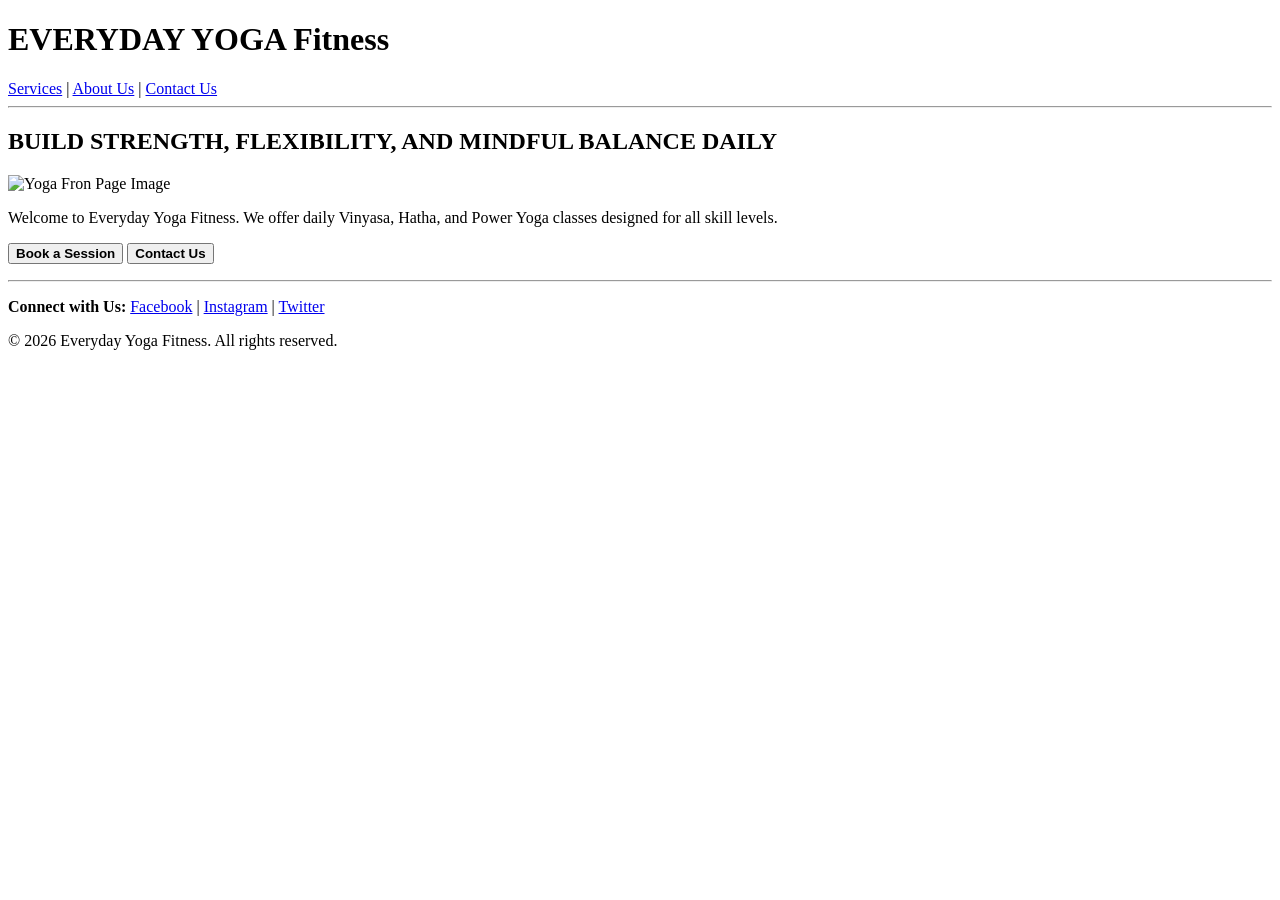
==== index.html @ 2eb6e2ae "Create initial Hero Section" ====
<!DOCTYPE html>
<html lang="en">
<head>
    <meta charset="UTF-8">
    <meta name="viewport" content="width=device-width, initial-scale=1.0">
    <title>Everyday Yoga Fitness</title>
</head>

<body>
    <header>
        <h1>EVERYDAY YOGA Fitness</h1>

        <nav>
            <a href="#services.html">Services</a> |
            <a href="#aboutus.html">About Us</a> |
            <a href="contactus.html">Contact Us</a>
        </nav>
    </header>

<hr>

<main>
    <section id="Hero Section">
        <h2>BUILD STRENGTH, FLEXIBILITY, AND MINDFUL BALANCE DAILY</h2>

        <p>
            <img src="yoga class 1.jpg" alt="Yoga Fron Page Image">
        </p>

        <p>Welcome to Everyday Yoga Fitness. We offer daily Vinyasa, Hatha, and Power Yoga classes designed for all skill levels.</p>
        
        <p>
            <a href="#bookasession"><button type="button"><b>Book a Session</b></button></a>
            <a href="#contact"><button type="button"><b>Contact Us</b></button></a>
        </p>

    </section>
</main>

<hr>

  <!-- Footer Section  -->
  <footer>
    <p>
      <b>Connect with Us:</b> 
      <a href="https://facebook.com" target="_blank">Facebook</a> | 
      <a href="https://instagram.com" target="_blank">Instagram</a> | 
      <a href="https://twitter.com" target="_blank">Twitter</a>
    </p>
    <p>&copy; 2026 Everyday Yoga Fitness. All rights reserved.</p>
  </footer>

    
</body>
</html>
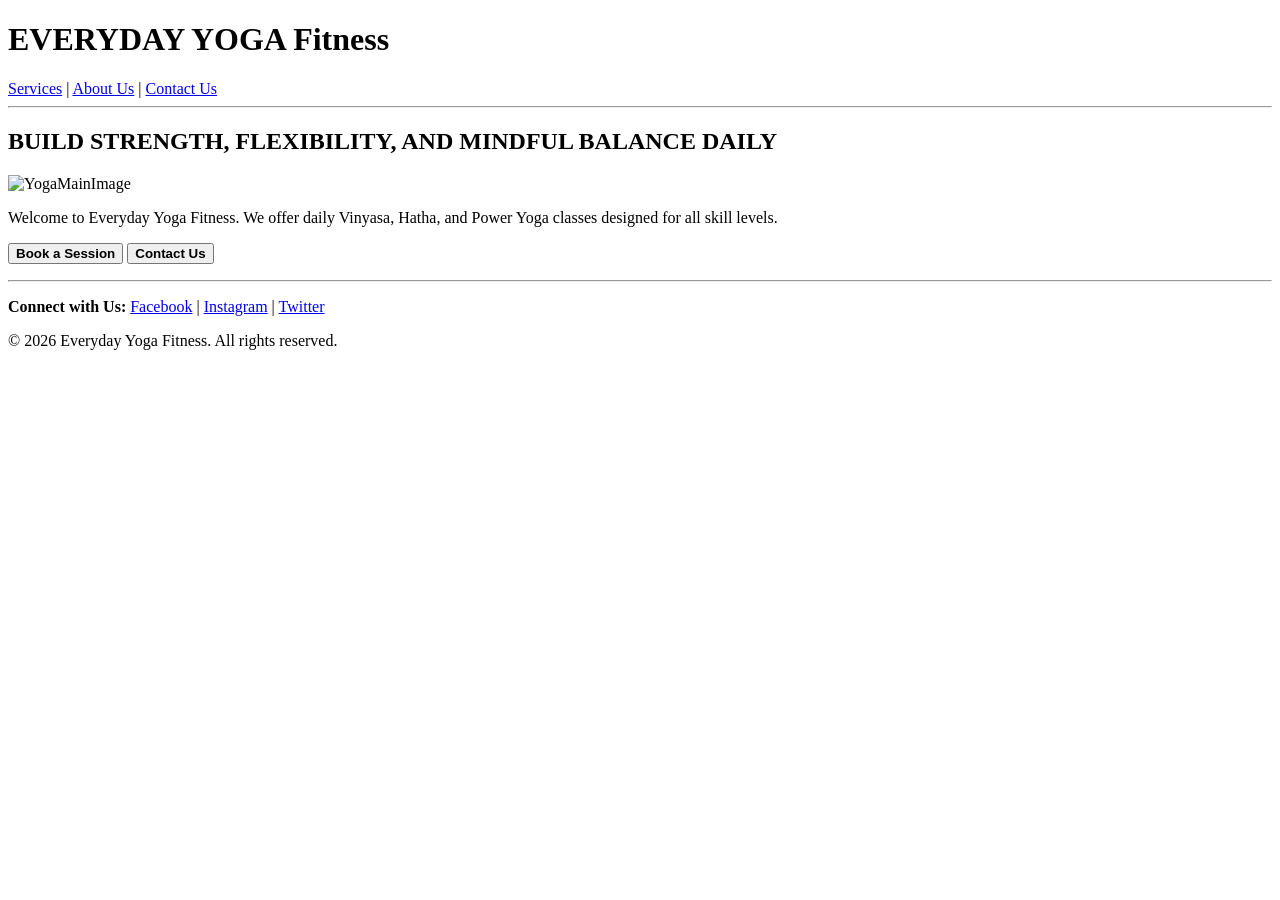
==== commit a8fdf4e7: "Load Main Image" ====
--- a/index.html
+++ b/index.html
@@ -24,7 +24,7 @@
         <h2>BUILD STRENGTH, FLEXIBILITY, AND MINDFUL BALANCE DAILY</h2>
 
         <p>
-            <img src="yoga class 1.jpg" alt="Yoga Fron Page Image">
+            <img src="yogaclass1.jpg" alt="YogaMainImage">
         </p>
 
         <p>Welcome to Everyday Yoga Fitness. We offer daily Vinyasa, Hatha, and Power Yoga classes designed for all skill levels.</p>
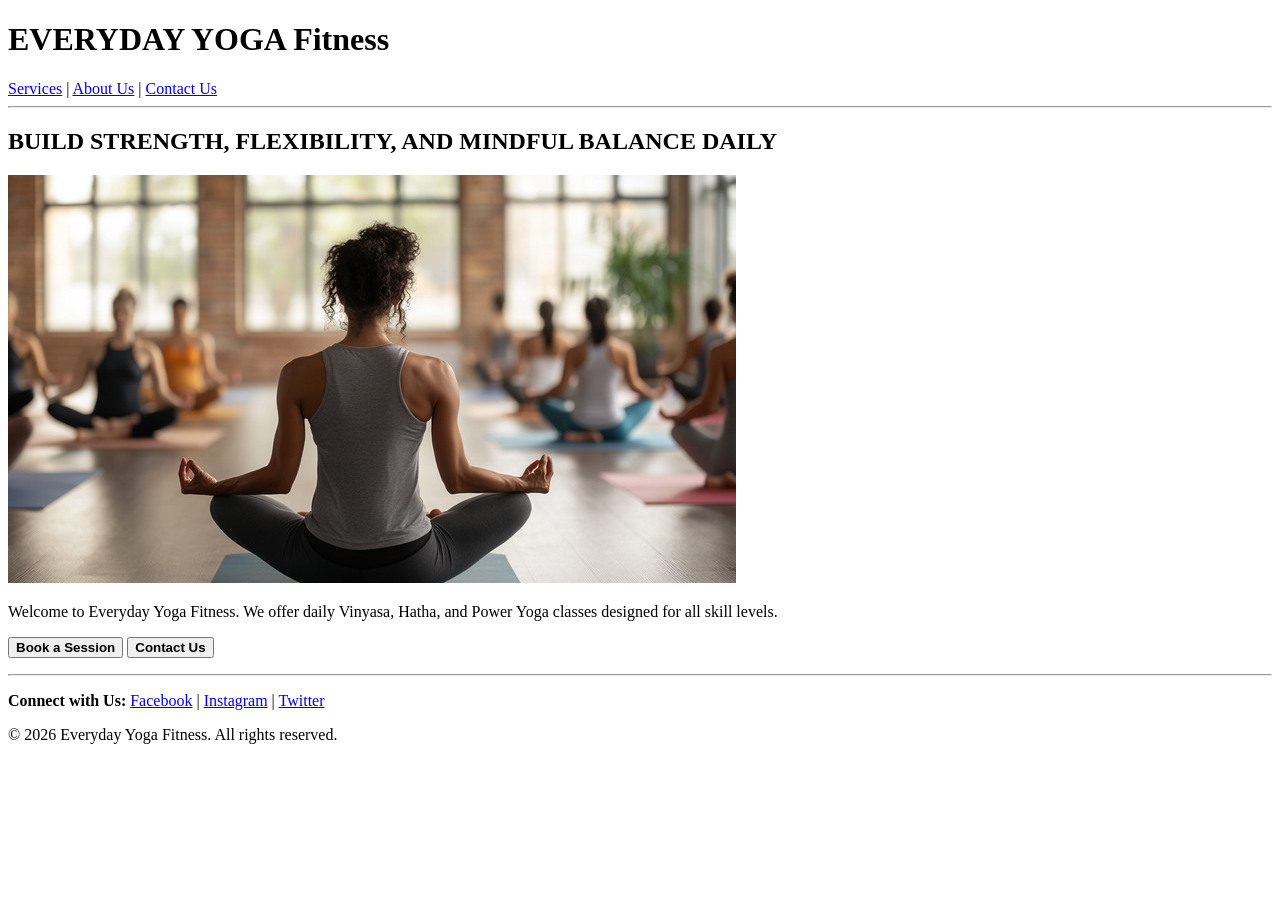
==== commit 37fe3263: "Commit Edit Navigation Bar" ====
--- a/index.html
+++ b/index.html
@@ -12,7 +12,7 @@
 
         <nav>
             <a href="#services.html">Services</a> |
-            <a href="#aboutus.html">About Us</a> |
+            <a href="aboutus.html">About Us</a> |
             <a href="contactus.html">Contact Us</a>
         </nav>
     </header>
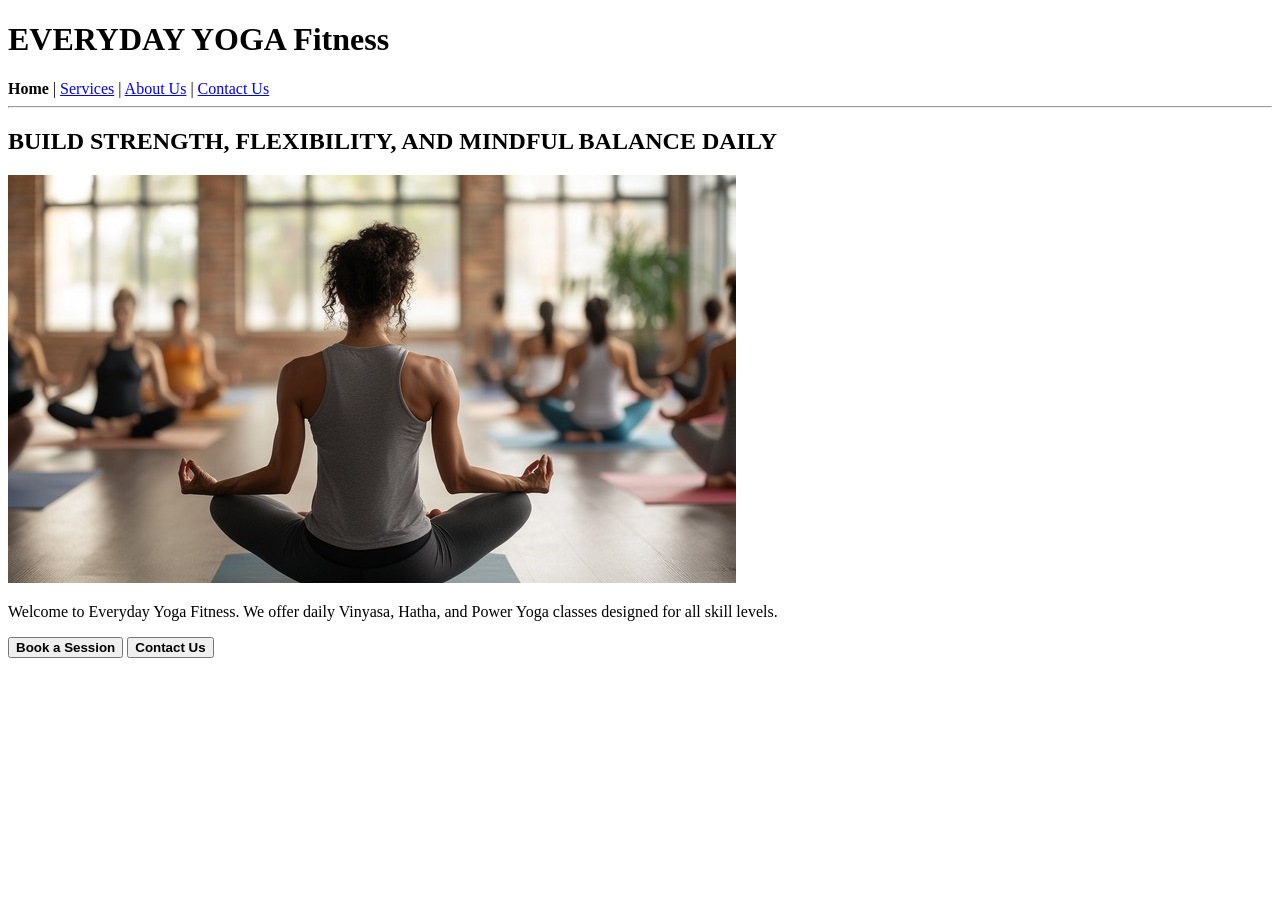
==== commit 0117c638: "ADD Description to Page" ====
--- a/index.html
+++ b/index.html
@@ -11,6 +11,7 @@
         <h1>EVERYDAY YOGA Fitness</h1>
 
         <nav>
+            <b>Home</b> |
             <a href="#services.html">Services</a> |
             <a href="aboutus.html">About Us</a> |
             <a href="contactus.html">Contact Us</a>
@@ -35,21 +36,8 @@
         </p>
 
     </section>
-</main>
+</main> 
+</body>
 
-<hr>
 
-  <!-- Footer Section  -->
-  <footer>
-    <p>
-      <b>Connect with Us:</b> 
-      <a href="https://facebook.com" target="_blank">Facebook</a> | 
-      <a href="https://instagram.com" target="_blank">Instagram</a> | 
-      <a href="https://twitter.com" target="_blank">Twitter</a>
-    </p>
-    <p>&copy; 2026 Everyday Yoga Fitness. All rights reserved.</p>
-  </footer>
-
-    
-</body>
 </html>
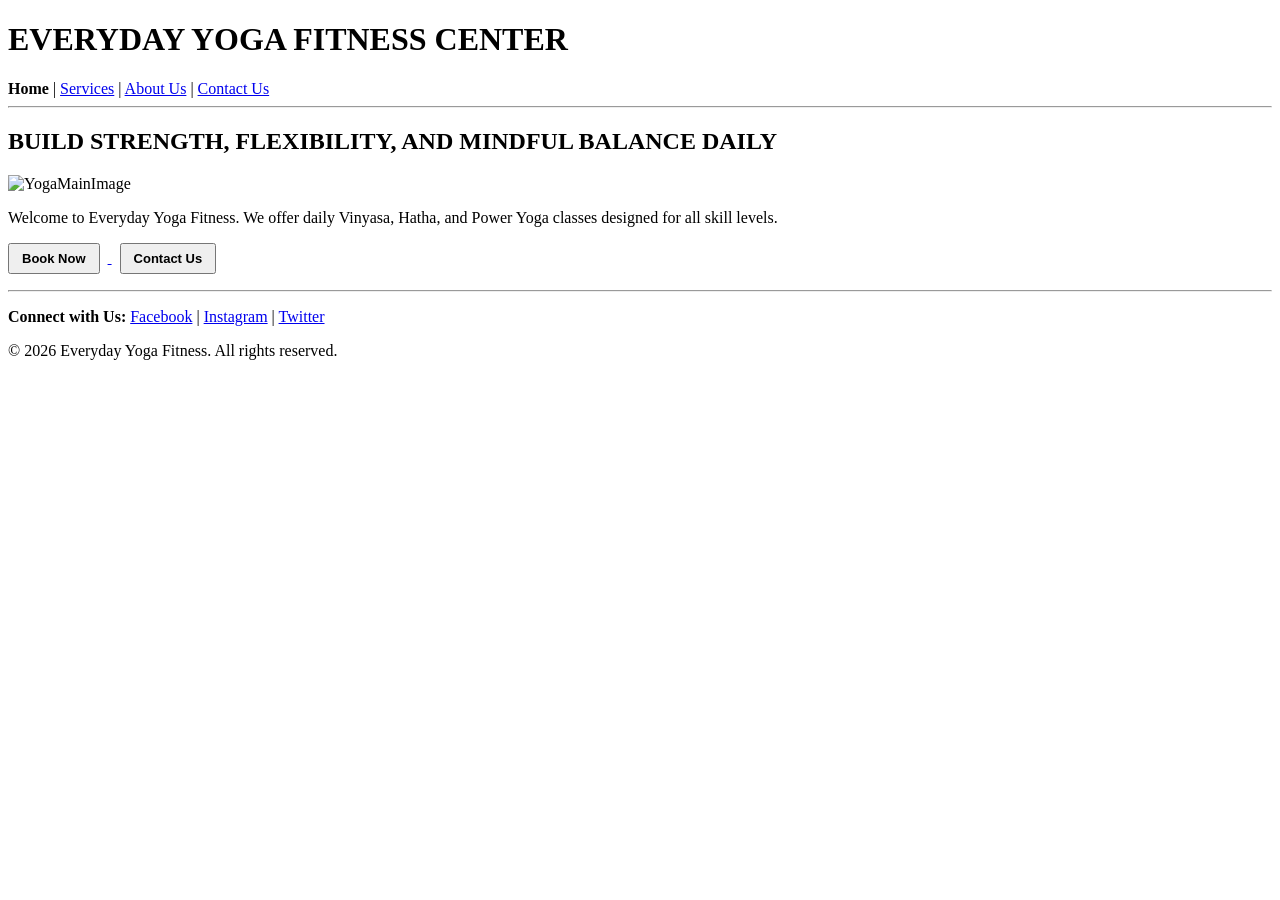
==== commit 044f9316: "Update main landing and about us pages" ====
--- a/index.html
+++ b/index.html
@@ -8,11 +8,11 @@
 
 <body>
     <header>
-        <h1>EVERYDAY YOGA Fitness</h1>
+        <h1>EVERYDAY YOGA FITNESS CENTER</h1>
 
         <nav>
             <b>Home</b> |
-            <a href="#services.html">Services</a> |
+            <a href="services.html">Services</a> |
             <a href="aboutus.html">About Us</a> |
             <a href="contactus.html">Contact Us</a>
         </nav>
@@ -25,19 +25,40 @@
         <h2>BUILD STRENGTH, FLEXIBILITY, AND MINDFUL BALANCE DAILY</h2>
 
         <p>
-            <img src="yogaclass1.jpg" alt="YogaMainImage">
+            <img src="yogaclassmain.jpg" alt="YogaMainImage" width="750">
         </p>
 
         <p>Welcome to Everyday Yoga Fitness. We offer daily Vinyasa, Hatha, and Power Yoga classes designed for all skill levels.</p>
         
+
+        
         <p>
-            <a href="#bookasession"><button type="button"><b>Book a Session</b></button></a>
-            <a href="#contact"><button type="button"><b>Contact Us</b></button></a>
-        </p>
+    <a href="bookasession.html">
+        <button type="button" style="padding: 6px 12px; font-size: 13px; font-weight: bold; cursor: pointer; margin-right: 8px;">Book Now</button>
+    </a>
+    
+    <a href="contactus.html">
+        <button type="button" style="padding: 6px 12px; font-size: 13px; font-weight: bold; cursor: pointer; margin-left: 8px;">Contact Us</button>
+    </a>
+</p>
 
     </section>
 </main> 
 </body>
 
+<hr>
+
+<!-- Footer Section -->
+<footer>
+    <p>
+        <b>Connect with Us:</b> 
+        <a href="https://facebook.com" target="_blank">Facebook</a> | 
+        <a href="https://instagram.com" target="_blank">Instagram</a> | 
+        <a href="https://twitter.com" target="_blank">Twitter</a>
+    </p>
+    <p>&copy; 2026 Everyday Yoga Fitness. All rights reserved.</p>
+</footer>
+
+
 
 </html>
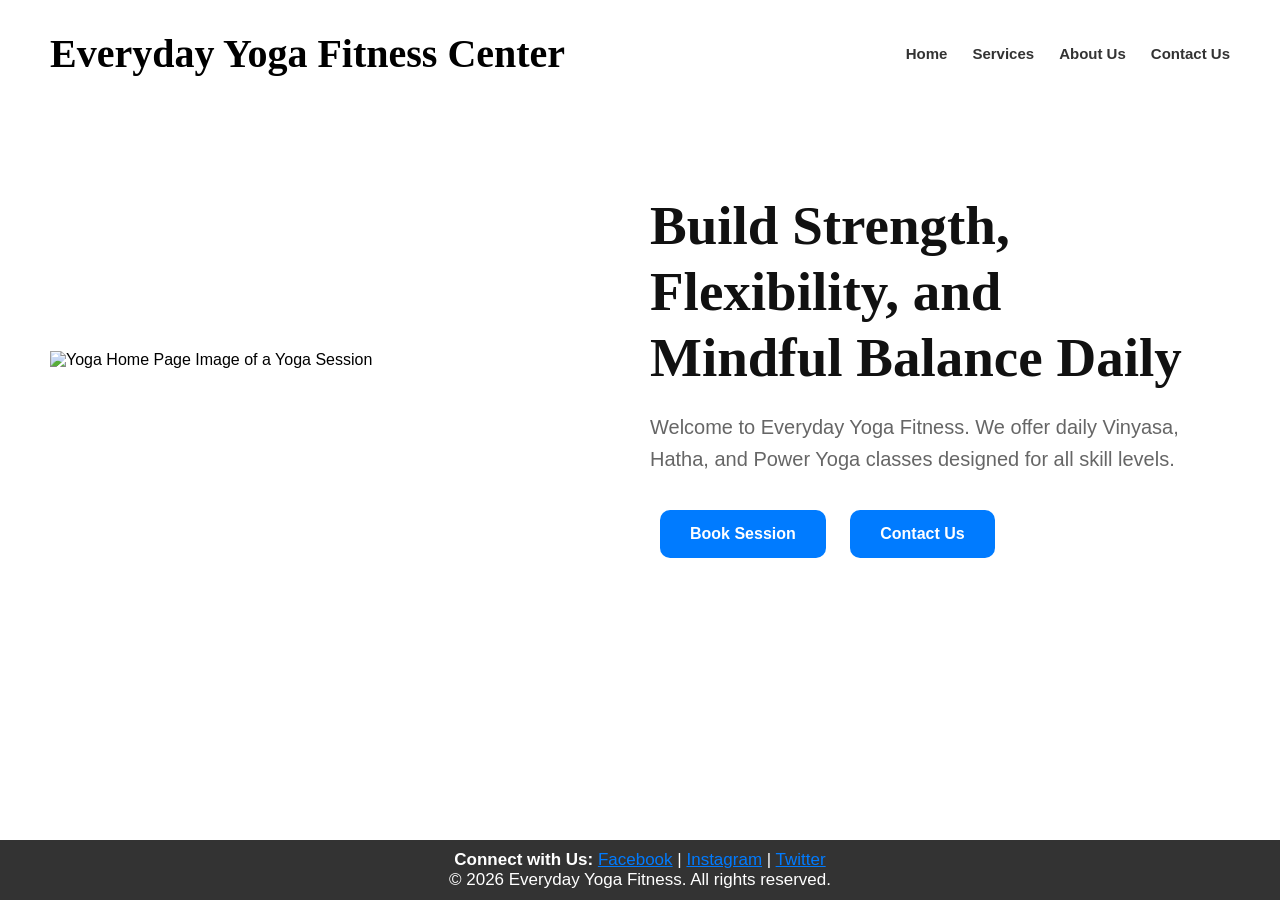
==== commit bd1c04ef: "Apply updated CSS styles to layout" ====
--- a/index.html
+++ b/index.html
@@ -1,64 +1,57 @@
 <!DOCTYPE html>
 <html lang="en">
+
 <head>
     <meta charset="UTF-8">
     <meta name="viewport" content="width=device-width, initial-scale=1.0">
     <title>Everyday Yoga Fitness</title>
+    <link rel="stylesheet" href="styles.css">
 </head>
 
 <body>
     <header>
-        <h1>EVERYDAY YOGA FITNESS CENTER</h1>
-
-        <nav>
-            <b>Home</b> |
-            <a href="services.html">Services</a> |
-            <a href="aboutus.html">About Us</a> |
-            <a href="contactus.html">Contact Us</a>
+        <div class="logo">Everyday Yoga Fitness Center</div>
+        <nav aria-label="Main navigation">
+            <ul>
+                <li><a href="index.html">Home</a></li>
+                <li><a href="services.html">Services</a></li>
+                <li><a href="aboutus.html">About Us</a></li>
+                <li><a href="contactus.html">Contact Us</a></li>
+            </ul>
         </nav>
     </header>
+    <main>
 
-<hr>
+        <aside>
+            <img src="images/yogaclassmain.jpg" alt="Yoga Home Page Image of a Yoga Session" width="1000">
+        </aside>
 
-<main>
-    <section id="Hero Section">
-        <h2>BUILD STRENGTH, FLEXIBILITY, AND MINDFUL BALANCE DAILY</h2>
 
-        <p>
-            <img src="yogaclassmain.jpg" alt="YogaMainImage" width="750">
+        <Section>
+            <h1>Build Strength, Flexibility, and Mindful Balance Daily</h1>
+            <p>Welcome to Everyday Yoga Fitness. We offer daily Vinyasa, Hatha, and Power Yoga classes designed for all
+                skill levels.</p>
+
+            <a href="bookasession.html" class="btn">Book Session</a>
+            <a href="contactus.html" class="btn">Contact Us</a>
+        </Section>
+
+
         </p>
 
-        <p>Welcome to Everyday Yoga Fitness. We offer daily Vinyasa, Hatha, and Power Yoga classes designed for all skill levels.</p>
-        
 
-        
+    </main>
+    <!-- Footer Section -->
+    <footer>
         <p>
-    <a href="bookasession.html">
-        <button type="button" style="padding: 6px 12px; font-size: 13px; font-weight: bold; cursor: pointer; margin-right: 8px;">Book Now</button>
-    </a>
-    
-    <a href="contactus.html">
-        <button type="button" style="padding: 6px 12px; font-size: 13px; font-weight: bold; cursor: pointer; margin-left: 8px;">Contact Us</button>
-    </a>
-</p>
+            <b>Connect with Us:</b>
+            <a href="https://facebook.com" target="_blank">Facebook</a> |
+            <a href="https://instagram.com" target="_blank">Instagram</a> |
+            <a href="https://twitter.com" target="_blank">Twitter</a>
+        </p>
+        <p>&copy; 2026 Everyday Yoga Fitness. All rights reserved.</p>
+    </footer>
 
-    </section>
-</main> 
 </body>
 
-<hr>
-
-<!-- Footer Section -->
-<footer>
-    <p>
-        <b>Connect with Us:</b> 
-        <a href="https://facebook.com" target="_blank">Facebook</a> | 
-        <a href="https://instagram.com" target="_blank">Instagram</a> | 
-        <a href="https://twitter.com" target="_blank">Twitter</a>
-    </p>
-    <p>&copy; 2026 Everyday Yoga Fitness. All rights reserved.</p>
-</footer>
-
-
-
 </html>
--- a/styles.css
+++ b/styles.css
@@ -0,0 +1,153 @@
+body{
+    font-family:Arial, Helvetica, sans-serif;
+    margin: 0;
+    padding: 0 50px 80px 50px;
+    background-color: #ffffff;
+    color: black;
+}
+header {
+  display: flex;
+  justify-content: space-between;
+  align-items: center;
+  padding: 30px 0;
+}
+.logo{
+    font-family:'Times New Roman', Times, serif;
+    font-size: 40px;
+    font-weight: bolder;
+}
+nav ul {
+  font-weight: bold;
+  list-style-type: none;
+  margin: 0;
+  padding: 0;
+  display: flex;
+}
+nav li {
+  margin-left: 25px;
+}
+
+nav a {
+  text-decoration: none;
+  color: #333333;
+  font-weight: 600;
+  font-size: 15px;
+}
+main {
+  display: flex;
+  align-items: center;
+  justify-content: space-between;
+  margin-top: 40px;
+  gap: 40px;
+}
+aside {
+  flex: 1;
+  display: flex;
+  justify-content: center;
+}
+aside img {
+  width: 100%;
+  max-width: 700px;
+  height: auto;
+}
+section {
+  flex: 1;
+  padding-left: 20px;
+}
+section h1 {
+  font-family:'Times New Roman', Times, serif;
+  font-size: 55px;
+  font-weight: 700;
+  line-height: 1.2;
+  margin-bottom: 20px;
+  color: #111111;
+  text-transform: none; 
+}
+section p {
+  font-size: 20px;
+  line-height: 1.6;
+  color: #666666;
+  max-width: 600px;
+}
+.btn {
+  display: inline-block;
+  padding: 15px 30px;
+  margin: 15px 10px;
+  background-color: #007bff;
+  color: #ffffff;
+  text-decoration: none;
+  border-radius: 10px;
+  font-family: sans-serif;
+  font-weight: bold;
+  text-align: center;
+  transition: background-color 0.2s ease;
+}
+
+.btn:hover {
+  background-color: #0056b3;
+}
+
+.btn:active {
+  background-color: #004085;
+}
+footer {
+  background-color: #333;
+  color: #fff;
+  text-align: center;
+  padding: 10px 0;
+  left: 0;
+  bottom: 0;
+  width: 100%;
+  position: fixed;
+}
+
+footer p {
+  color:#fff;
+  font-size: 17px;
+  margin: 0;
+  padding: 0;
+}
+footer p a{
+  color: #007bff;
+}
+@media (max-width: 600px) {
+  body {
+    padding: 0 20px 30px 20px;
+  }
+
+  header {
+    flex-direction: column;
+    gap: 15px;
+    text-align: center;
+  }
+
+  nav ul {
+    flex-direction: column;
+    align-items: center;
+    gap: 10px;
+  }
+
+  nav li {
+    margin-left: 0;
+  }
+
+  main {
+    flex-direction: column;
+    margin-top: 20px;
+    text-align: center;
+  }
+
+  section {
+    padding-left: 0;
+  }
+
+  section h1 {
+    font-size: 28px;
+  }
+
+  footer {
+    position: static;
+    text-align: center;
+    margin-top: 60px;
+  }
+}
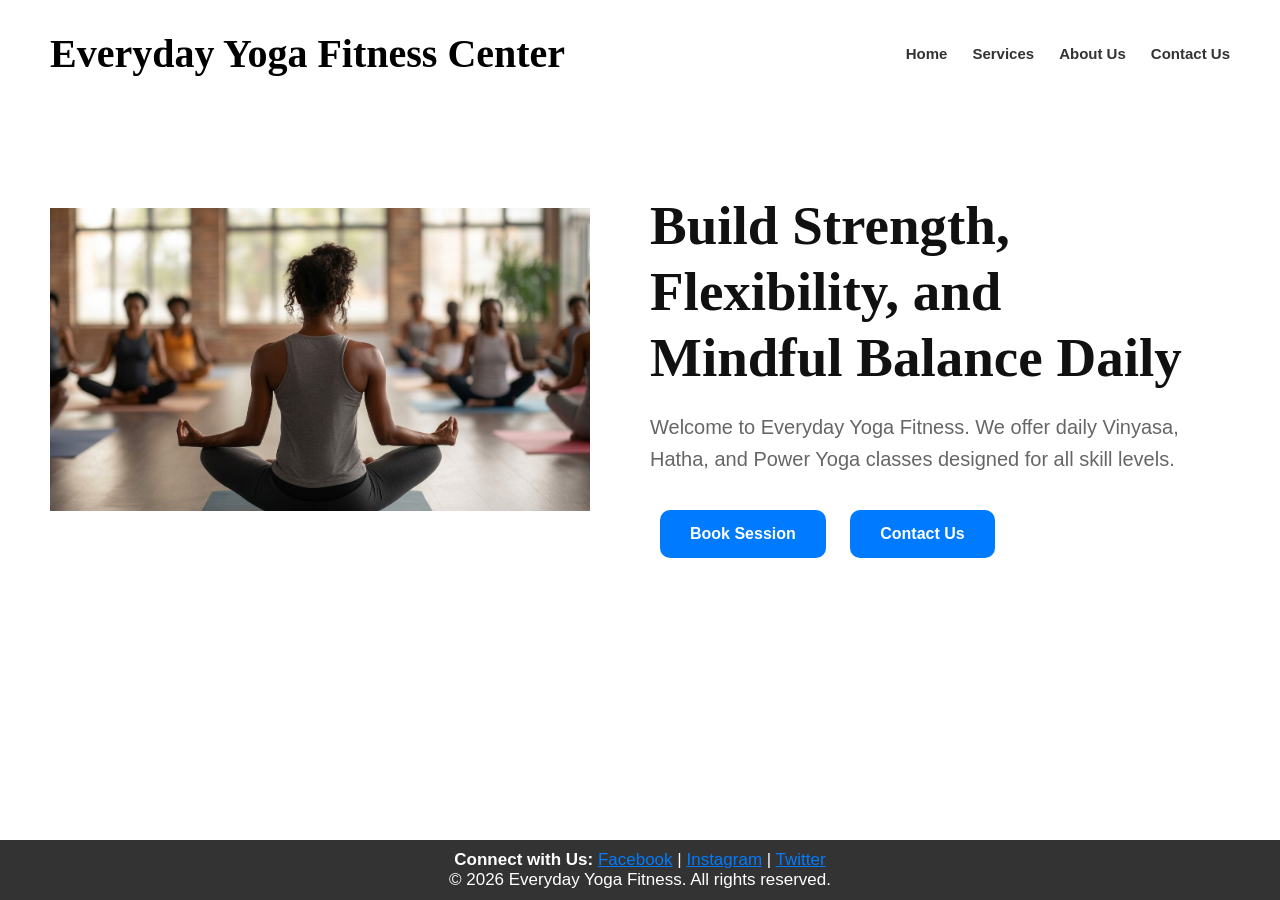
==== commit feeafa27: "Update hero image with optimized smaller version" ====
--- a/index.html
+++ b/index.html
@@ -23,7 +23,7 @@
     <main>
 
         <aside>
-            <img src="images/yogaclassmain.jpg" alt="Yoga Home Page Image of a Yoga Session" width="1000">
+            <img src="images/yogaclassmain.jpeg" alt="Yoga Home Page Image of a Yoga Session" width="1000">
         </aside>
 
 
